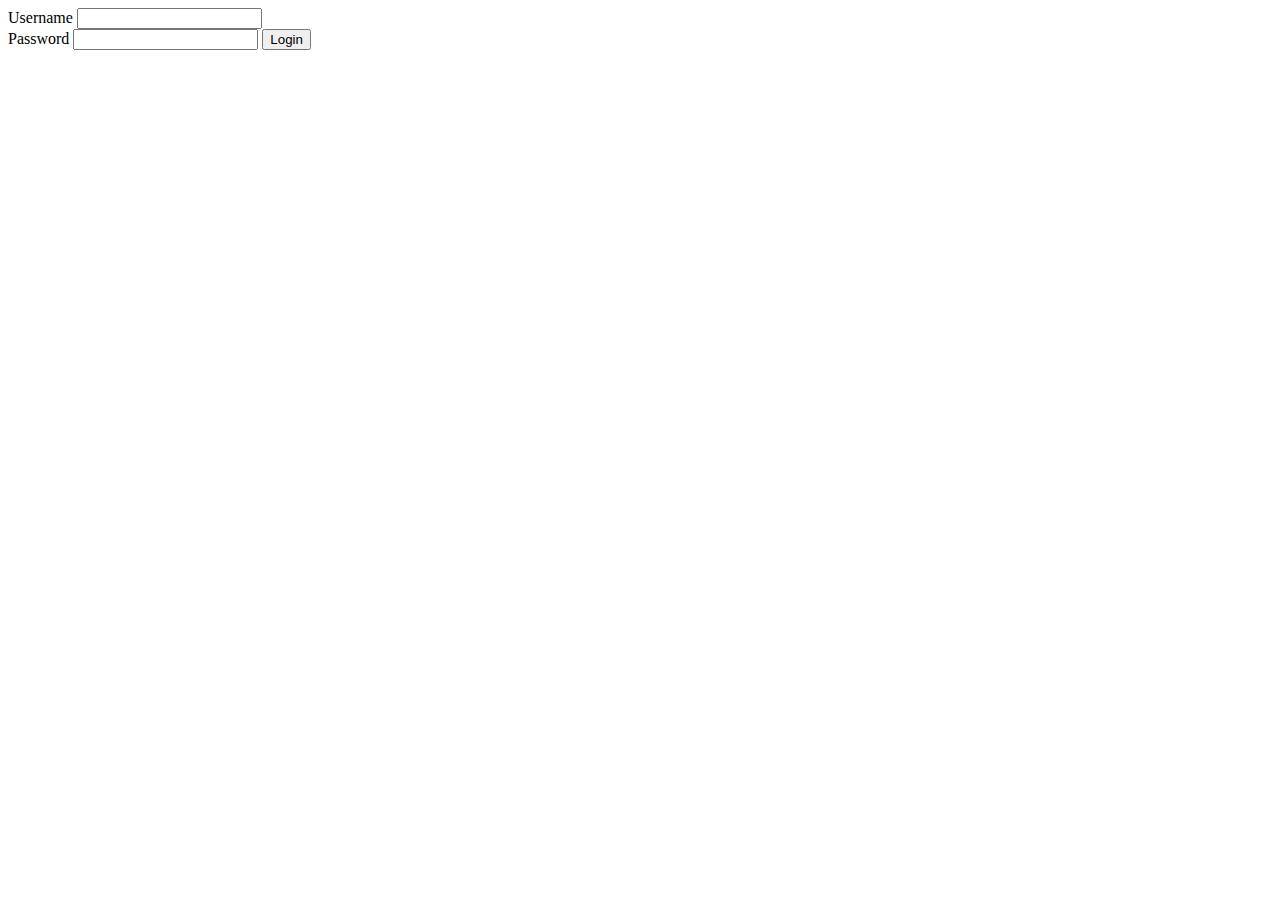
==== public/index.html @ 4baad573 "Update index.html" ====
<!DOCTYPE html>
<html lang="en">
	<head>
		<meta charset="UTF-8" />
		<meta http-equiv="X-UA-Compatible" content="IE=edge" />
		<meta name="viewport" content="width=device-width, initial-scale=1.0" />
		<link rel="stylesheet" href="style.css" />
		<title>Golem</title>
	</head>
	<body>
		<noscript>You must enable JavaScript to view this page.</noscript>
		<form id="login">
			<label for="name">Username</label>
			<input id="name" type="text" />
			<br />
			<label for="password">Password</label>
			<input id="password" type="password" />
			<input type="submit" value="Login" id="login-btn" />
		</form>
		<main>
			<div id="chat"></div>
		</main>
		<form id="msg-form" style="display: none">
			<input id="msg-input-parent" type="text" placeholder="Parent ID" style="display: none;" />
			<input id="msg-input" type="text" placeholder="Type a message..." />
			<input type="submit" value="send" id="send-btn" />
		</form>
		<script src="script.js" type="module"></script>
	</body>
</html>
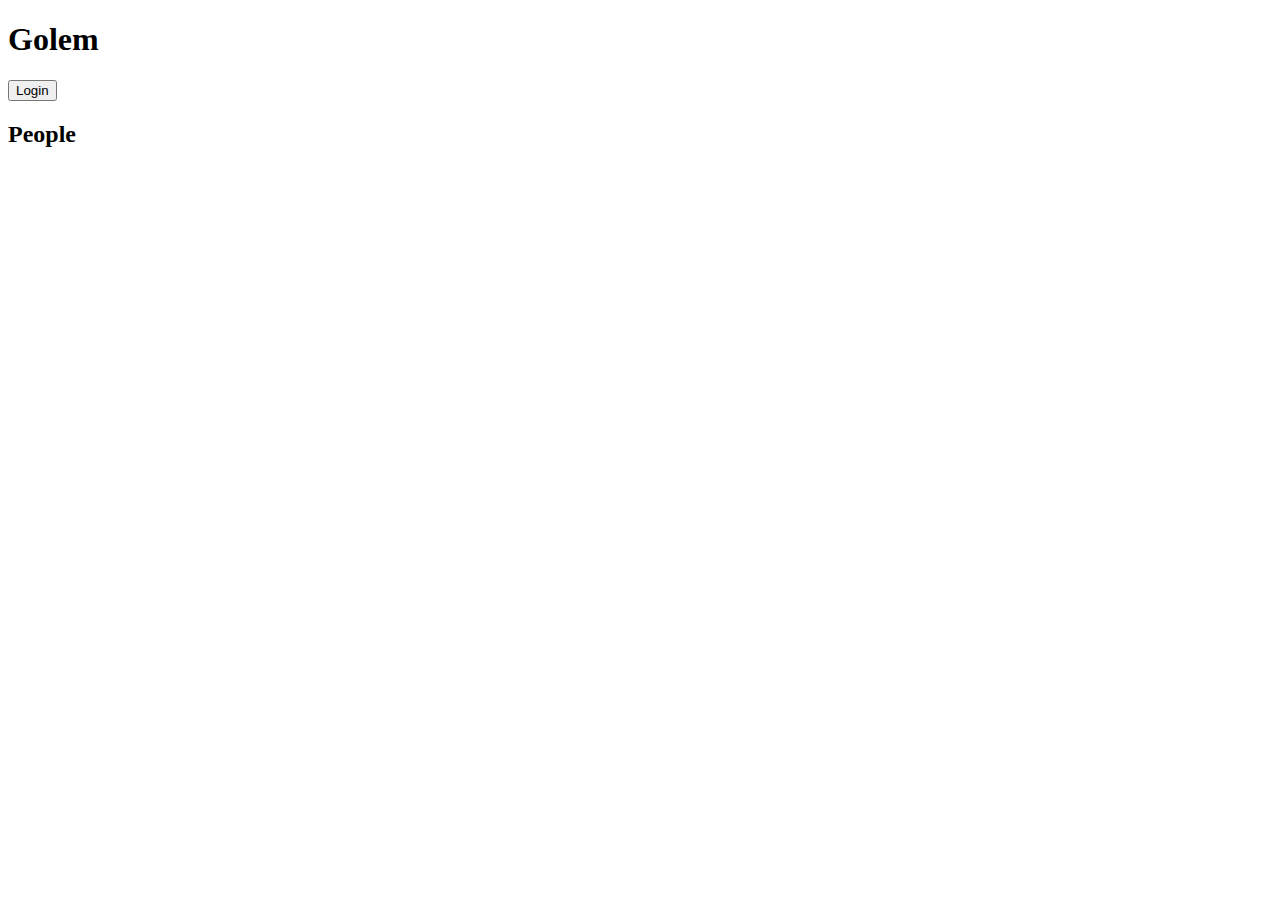
==== commit eb958965: "Update index.html" ====
--- a/public/index.html
+++ b/public/index.html
@@ -9,22 +9,40 @@
 	</head>
 	<body>
 		<noscript>You must enable JavaScript to view this page.</noscript>
-		<form id="login">
-			<label for="name">Username</label>
-			<input id="name" type="text" />
-			<br />
-			<label for="password">Password</label>
-			<input id="password" type="password" />
-			<input type="submit" value="Login" id="login-btn" />
-		</form>
-		<main>
-			<div id="chat"></div>
-		</main>
-		<form id="msg-form" style="display: none">
-			<input id="msg-input-parent" type="text" placeholder="Parent ID" style="display: none;" />
-			<input id="msg-input" type="text" placeholder="Type a message..." />
-			<input type="submit" value="send" id="send-btn" />
-		</form>
+		<div id="wrapper">
+			<nav id="nav">
+				<h1>Golem</h1>
+				<button id="show-login">Login</button>
+			</nav>
+			<main>
+				<div id="chat" role="region" aria-label="Chat">
+					<form id="msg-form" style="display: none">
+						<input
+							id="msg-input-parent"
+							type="text"
+							placeholder="Parent ID"
+							style="display: none"
+						/>
+						<input id="msg-input" type="text" placeholder="Type a message..." />
+						<input type="submit" value="send" id="send-btn" />
+					</form>
+				</div>
+			</main>
+			<aside id="nick-list">
+				<h2>People</h2>
+			</aside>
+		</div>
+		<dialog id="login-dialog">
+			<form id="login">
+				<label for="name">Username</label>
+				<input id="name" type="text" />
+				<br />
+				<label for="password">Password</label>
+				<input id="password" type="password" />
+				<br />
+				<input type="submit" value="Login" id="login-btn" />
+			</form>
+		</dialog>
 		<script src="script.js" type="module"></script>
 	</body>
 </html>
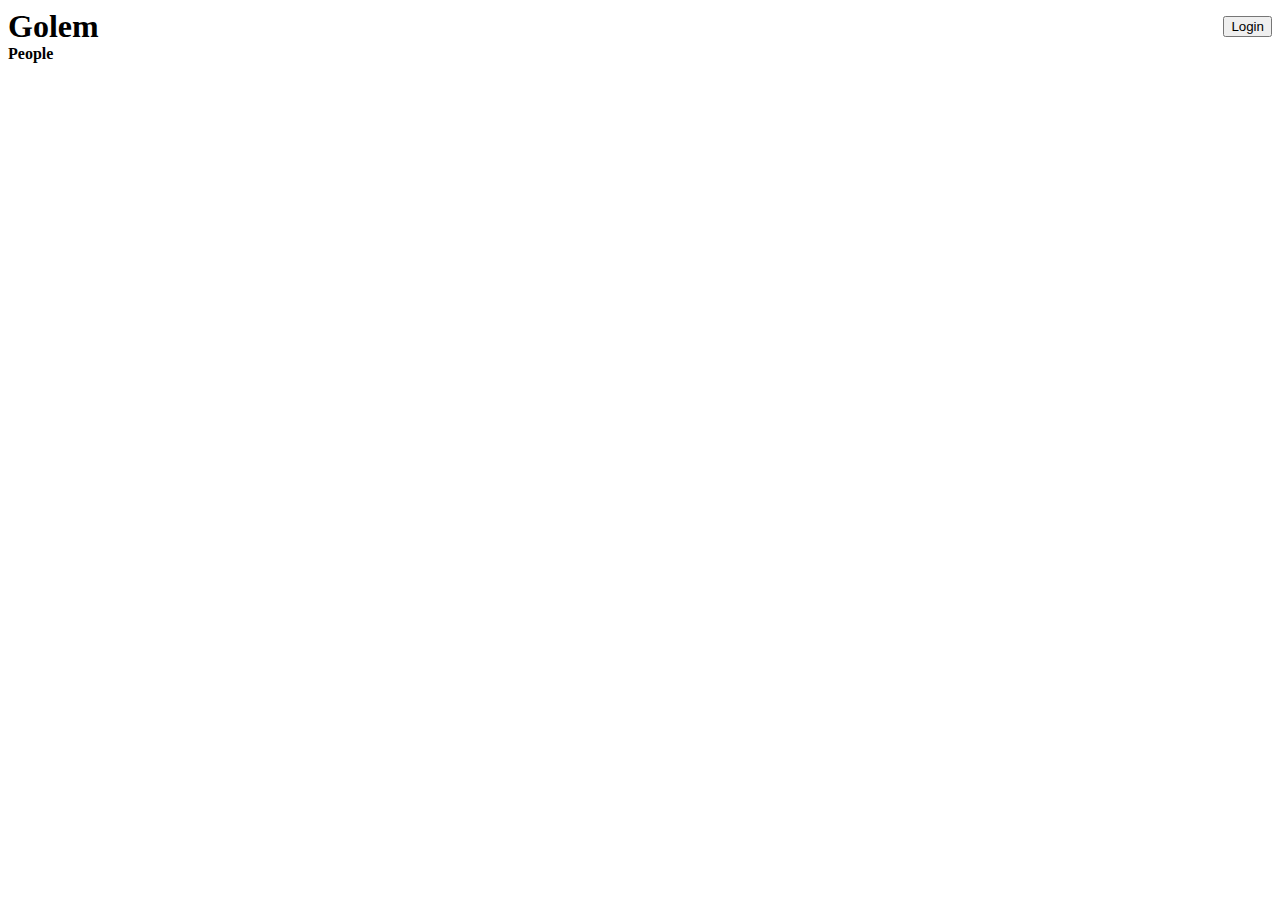
==== commit 5f5cc0ff: "Fix incorrect capitalization" ====
--- a/public/index.html
+++ b/public/index.html
@@ -24,7 +24,7 @@
 							style="display: none"
 						/>
 						<input id="msg-input" type="text" placeholder="Type a message..." />
-						<input type="submit" value="send" id="send-btn" />
+						<input type="submit" value="Send" id="send-btn" />
 					</form>
 				</div>
 			</main>
--- a/public/style.css
+++ b/public/style.css
@@ -0,0 +1,32 @@
+@import url("/css/defaults.css");
+
+@layer component {
+	#chat {
+		grid-area: chat;
+	}
+
+	#nick-list {
+		grid-area: nick;
+
+		display: flex;
+		flex-direction: column;
+	}
+
+	#nick-list > h2 {
+		font-size: medium;
+		margin: 0;
+	}
+
+	#nav {
+		grid-area: nav;
+
+		display: flex;
+		justify-content: space-between;
+		align-items: center;
+	}
+
+	#nav > h1 {
+		display: inline;
+		margin: 0;
+	}
+}
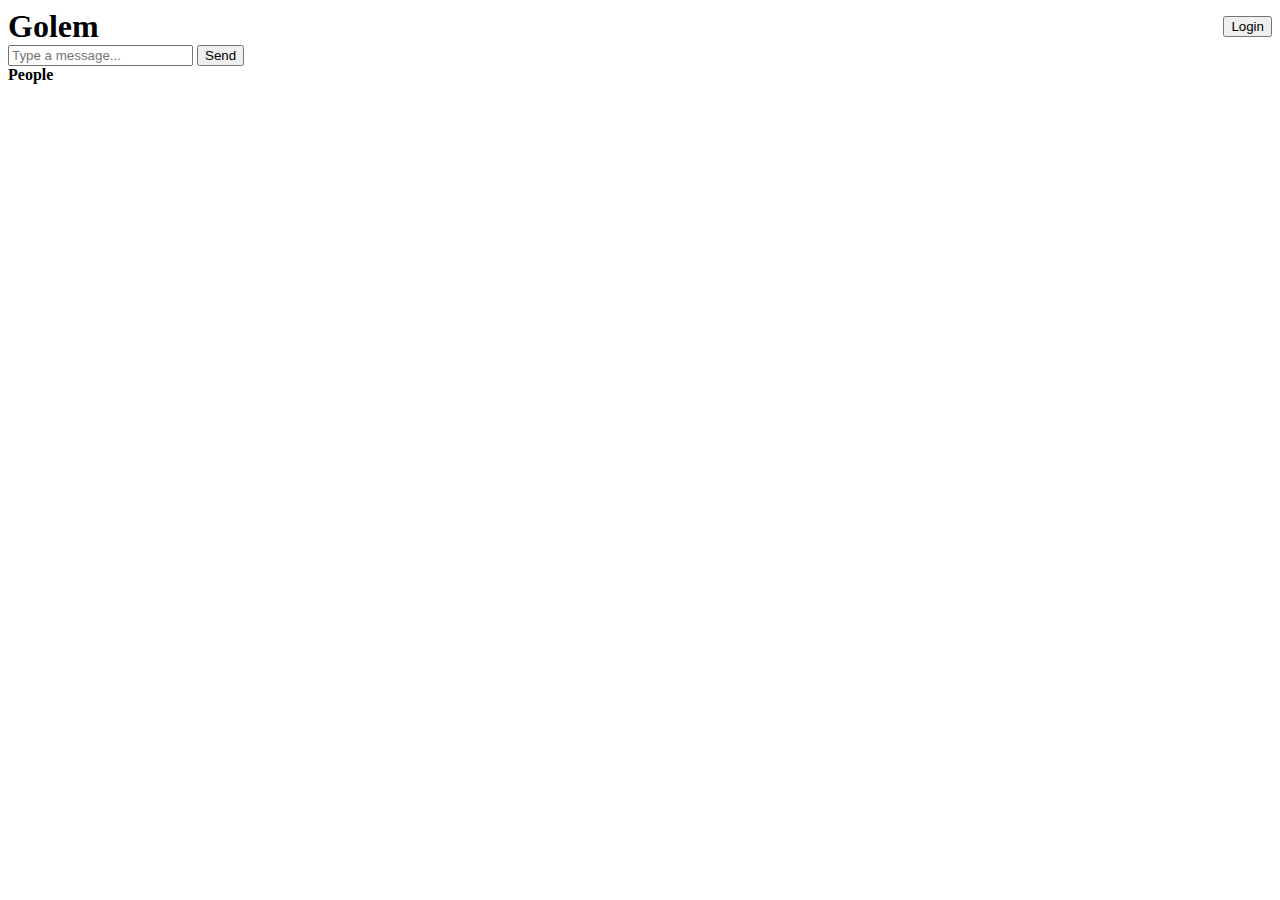
==== commit ef8d7355: "Show message form even when unauthenticated" ====
--- a/public/index.html
+++ b/public/index.html
@@ -16,7 +16,7 @@
 			</nav>
 			<main>
 				<div id="chat" role="region" aria-label="Chat">
-					<form id="msg-form" style="display: none">
+					<form id="msg-form">
 						<input
 							id="msg-input-parent"
 							type="text"
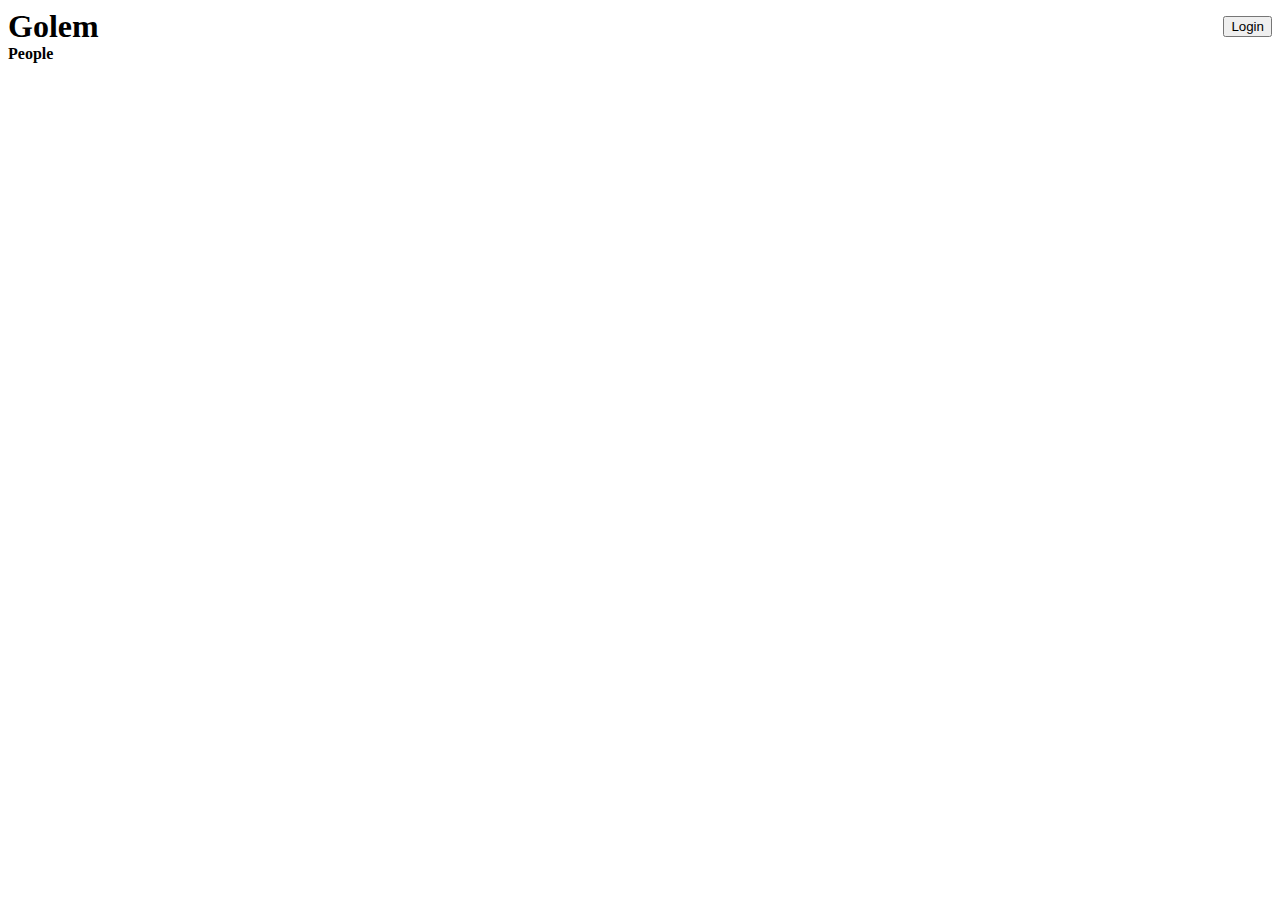
==== commit a377b82e: "Use favicons" ====
--- a/public/index.html
+++ b/public/index.html
@@ -6,6 +6,8 @@
 		<meta name="viewport" content="width=device-width, initial-scale=1.0" />
 		<link rel="stylesheet" href="style.css" />
 		<title>Golem</title>
+		<link rel="icon" type="image/svg+xml" href="/images/favicon.svg" />
+		<link rel="icon" type="image/png" href="/images/favicon.png" />
 	</head>
 	<body>
 		<noscript>You must enable JavaScript to view this page.</noscript>
@@ -16,7 +18,7 @@
 			</nav>
 			<main>
 				<div id="chat" role="region" aria-label="Chat">
-					<form id="msg-form">
+					<form id="msg-form" style="display: none">
 						<input
 							id="msg-input-parent"
 							type="text"
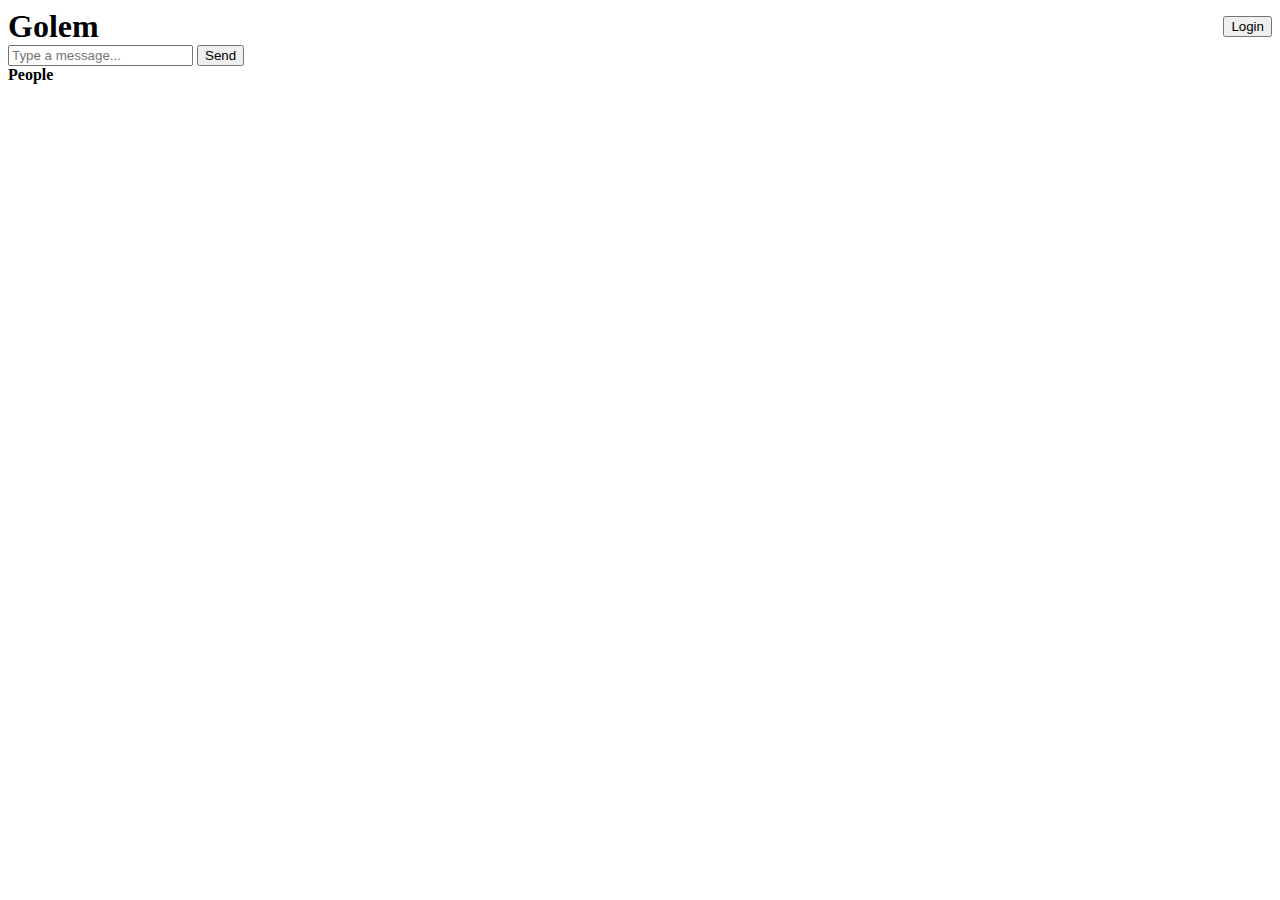
==== commit 478c7ea2: "Merge branch 'anonymous-users'" ====
--- a/public/index.html
+++ b/public/index.html
@@ -18,7 +18,7 @@
 			</nav>
 			<main>
 				<div id="chat" role="region" aria-label="Chat">
-					<form id="msg-form" style="display: none">
+					<form id="msg-form">
 						<input
 							id="msg-input-parent"
 							type="text"
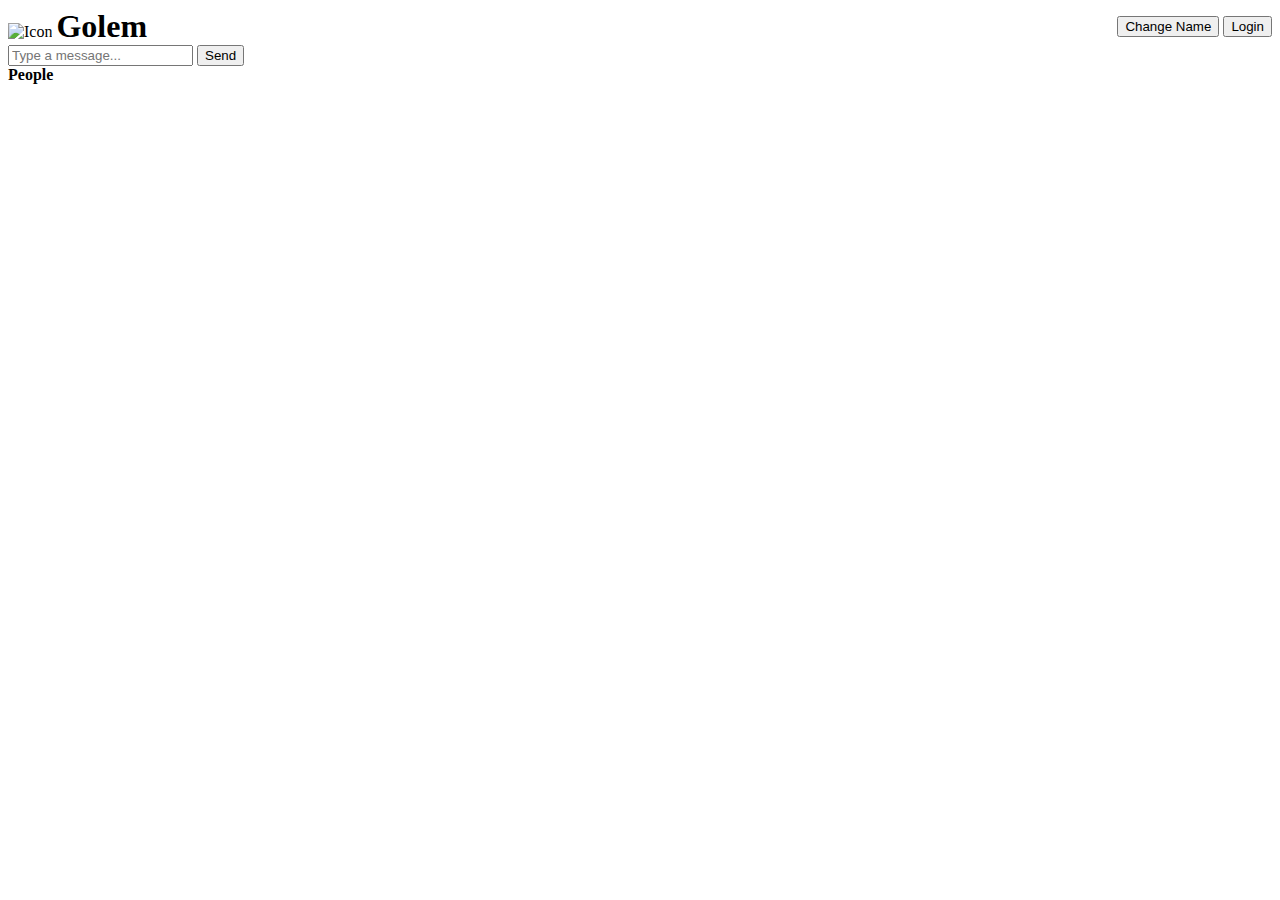
==== commit bdef1280: "Make the frontend work (probably)" ====
--- a/public/index.html
+++ b/public/index.html
@@ -13,8 +13,14 @@
 		<noscript>You must enable JavaScript to view this page.</noscript>
 		<div id="wrapper">
 			<nav id="nav">
-				<h1>Golem</h1>
-				<button id="show-login">Login</button>
+				<div>
+					<img src="/images/favicon.svg" alt="Icon" />
+					<h1>Golem</h1>
+				</div>
+				<div>
+					<button id="show-change-name">Change Name</button>
+					<button id="show-login">Login</button>
+				</div>
 			</nav>
 			<main>
 				<div id="chat" role="region" aria-label="Chat">
@@ -45,6 +51,13 @@
 				<input type="submit" value="Login" id="login-btn" />
 			</form>
 		</dialog>
+		<dialog id="change-name-dialog">
+			<form id="change-name-form">
+				<label for="new-name">Name:</label>
+				<input id="new-name" type="text" value="Anonymous" />
+				<input type="submit" value="Change" />
+			</form>
+		</dialog>
 		<script src="script.js" type="module"></script>
 	</body>
 </html>
--- a/public/style.css
+++ b/public/style.css
@@ -25,8 +25,12 @@
 		align-items: center;
 	}
 
-	#nav > h1 {
+	#nav h1 {
 		display: inline;
 		margin: 0;
 	}
+
+	#nav img {
+		height: calc(1rem + var(--padding-medium) * 2 + var(--padding-small) * 2);
+	}
 }
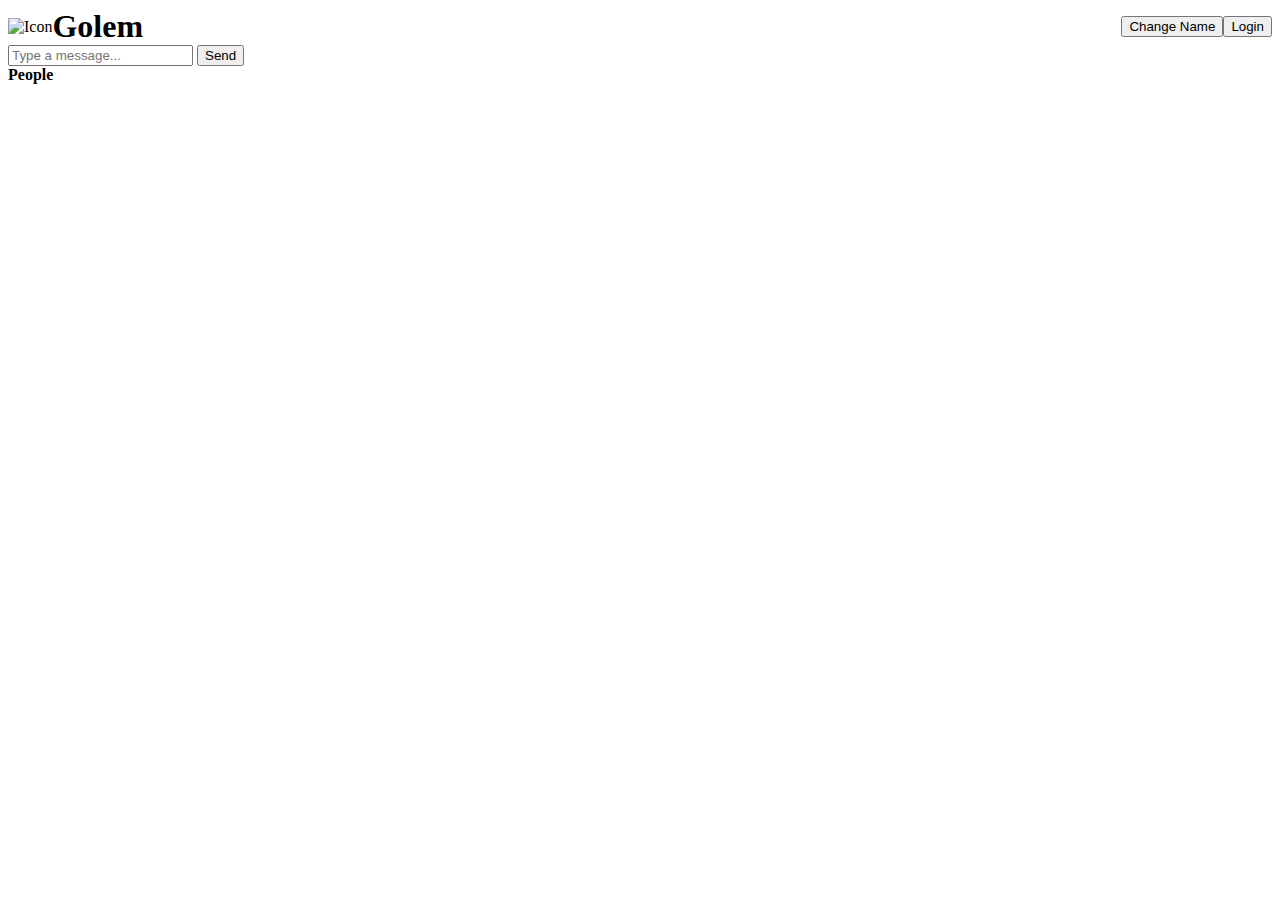
==== commit fb4db4bf: "Fix the layout quirks in the navbar" ====
--- a/public/index.html
+++ b/public/index.html
@@ -13,14 +13,10 @@
 		<noscript>You must enable JavaScript to view this page.</noscript>
 		<div id="wrapper">
 			<nav id="nav">
-				<div>
-					<img src="/images/favicon.svg" alt="Icon" />
-					<h1>Golem</h1>
-				</div>
-				<div>
-					<button id="show-change-name">Change Name</button>
-					<button id="show-login">Login</button>
-				</div>
+				<img src="/images/favicon.svg" alt="Icon" />
+				<h1>Golem</h1>
+				<button id="show-change-name">Change Name</button>
+				<button id="show-login">Login</button>
 			</nav>
 			<main>
 				<div id="chat" role="region" aria-label="Chat">
--- a/public/style.css
+++ b/public/style.css
@@ -21,13 +21,16 @@
 		grid-area: nav;
 
 		display: flex;
-		justify-content: space-between;
 		align-items: center;
+		gap: var(--padding-small);
 	}
 
 	#nav h1 {
 		display: inline;
 		margin: 0;
+		flex-grow: 1; /* Make the title take up all the space it can
+		               * (also has the effect of pushing the buttons to the right)
+		               */
 	}
 
 	#nav img {
